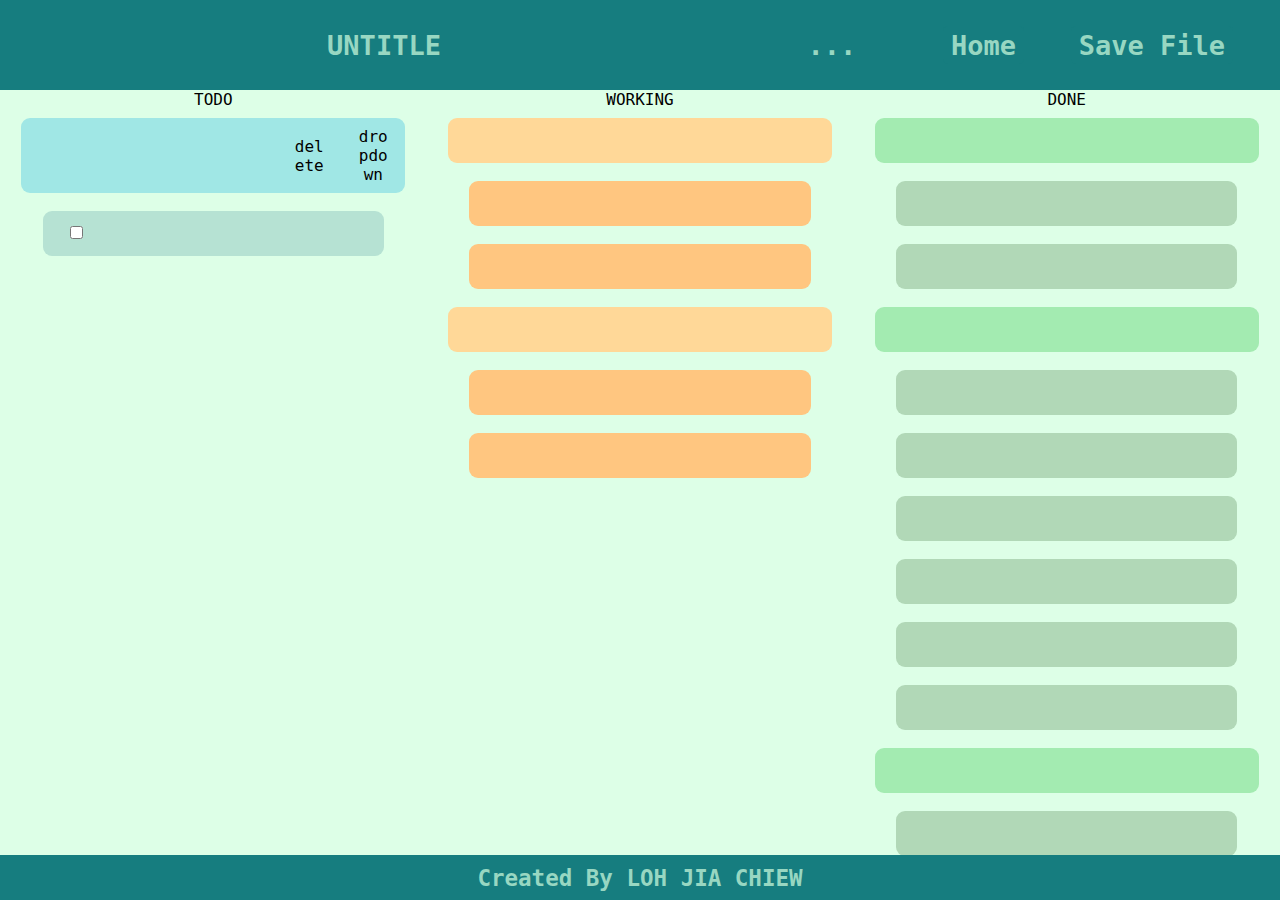
==== todo.html @ 1f69eca2 "show title at todo.html" ====
<!DOCTYPE html>
<!--https://www.freecodecamp.org/news/basic-html5-template-boilerplate-code-example/-->
<html lang="en">
	<head>
		<meta charset="UTF-8">
		<meta name="viewport" content="width=device-width, initial-scale=1.0">
		<title>Todo List</title>
		<link rel="stylesheet" href="./style.css">
		<link rel="shortcut icon" href="./favicon.ico">
	</head>
	
	<body>
		<header class="text-center">
			<div id="todo_menu">
				<div id="todo_mainmenu">
					<div id="todo_filename" contenteditable spellcheck="false">UNTITLE</div>
				</div>
				
				<div id="todo_saving_process">
					...
				</div>
				
				<div id="todo_submenu">
					<div class="content_button" onclick="javascript:void(window.location.href='index.html')">Home</div>
					<div class="content_button" id="save_file">Save File</div>
				</div>
				
			</div>
		</header>
		
		<section class="text-center">
			<div id="todo_list">
				<div id="todo_div">
					<div>TODO</div>
					<div id="todo_items">
						<div class="item" draggable=true>
							<div class="main_todo_item">
								<div class="textarea" contenteditable spellcheck="false"></div>
								<div>delete</div>
								<div>dropdown</div>
							</div>
							<div class="sub_todo_item">
								<div><input type="checkbox"></div>
								<div class="textarea" contenteditable spellcheck="false"></div>
							</div>
						</div>
					</div>
					
				</div>
				
				<div id="working_div">
					<div>WORKING</div>
					
					<div id="working_items">
						<div class="item" draggable=true>
							<div class="main_working_item"></div>
							<div class="sub_working_item"></div>
							<div class="sub_working_item"></div>
						</div>
						
						<div class="item" draggable=true>
							<div class="main_working_item"></div>
							<div class="sub_working_item"></div>
							<div class="sub_working_item"></div>
						</div>
					</div>
					
				</div>
				
				<div id="done_div">
					<div>DONE</div>
					
					<div id="done_items">
						<div class="item" draggable=true>
							<div class="main_done_item"></div>
							<div class="sub_done_item"></div>
							<div class="sub_done_item"></div>
						</div>
						
						<div class="item" draggable=true>
							<div class="main_done_item"></div>
							<div class="sub_done_item"></div>
							<div class="sub_done_item"></div>
							<div class="sub_done_item"></div>
							<div class="sub_done_item"></div>
							<div class="sub_done_item"></div>
							<div class="sub_done_item"></div>
						</div>
						
						<div class="item" draggable=true>
							<div class="main_done_item"></div>
							<div class="sub_done_item"></div>
							<div class="sub_done_item"></div>
						</div>
						
						<div class="item" draggable=true>
							<div class="main_done_item"></div>
							<div class="sub_done_item"></div>
							<div class="sub_done_item"></div>
						</div>
						
						<div class="item" draggable=true>
							<div class="main_done_item"></div>
							<div class="sub_done_item"></div>
							<div class="sub_done_item"></div>
						</div>
						
						<div class="item" draggable=true>
							<div class="main_done_item"></div>
							<div class="sub_done_item"></div>
							<div class="sub_done_item"></div>
						</div>
						
						<div class="item" draggable=true>
							<div class="main_done_item"></div>
							<div class="sub_done_item"></div>
							<div class="sub_done_item"></div>
						</div>
					</div>
				</div>
			</div>
		</section>
		
		<footer class="text-center"><div>Created By <a href="http://lohjc.github.io/">LOH JIA CHIEW</a></div></footer>
		<!--<script src="./index.js"></script>-->
	</body>
</html>
---- style.css ----
* {
	/*font-family: "Trebuchet MS", sans-serif;*/
	font-family: "Monaco", monospace;
	
	margin: 0;
	word-wrap: break-word;
	
	/*https://www.canva.com/colors/color-palettes/rosettes-and-cream/*/
	--dark-hot-pink: #EF7C8E;
	--cream: #FAE8E0;
	--spearmint: #B6E2D3;
	--rosewater: #D8A7B1;
	
	/*https://www.canva.com/colors/color-palettes/pastel-dreams/*/
	--yellow: #FBE7C6;
	--mint: #B4F8C8;
	--tiffany-blue: #A0E7E5;
	--light-hot-pink: #FFAEBC;
	
	/*https://www.canva.com/colors/color-palettes/water-foam/*/
	--mint2: #DDFFE7;
	--spearmint2: #98D7C2;
	--teal-green: #167D7F;
	--teal: #29A0B1;
	
	/*from canva too*/
	--light-orange: #FFD898;
	--dark-orange: #FFC680;
	--neon-green: #A3EBB1;
	--kelly-green: #B1D8B7;
}

html {
	height: 100%;
}

.text-center {
	text-align: center;
}

.textarea {
	width: 100%;
}

[contenteditable]
{
	outline: transparent;
}

/*width > height*/
@media screen and (orientation:landscape) {
	header {
		font-size: 3.5vh;
	}
	
	header button, header div {
		font-size: 3vh;
	}
	
	footer {
		font-size: 2.5vh;
	}
	
	.main_todo_item, .main_working_item, .main_done_item {
		min-height: 3vh;
		border-radius: 1vh;
		padding: 1vh 0;
		margin: 1vh 0;
	}
	
	.sub_todo_item, .sub_working_item, .sub_done_item {
		min-height: 3vh;
		border-radius: 1vh;
		padding: 1vh 0;
		margin: 1vh 0;
	}
	
	.textarea {
		min-height: 3vh;
	}
	
	::-webkit-scrollbar {
		width: 1.5vh;
	}
	
	::-webkit-scrollbar-thumb {
		border-radius: 1.5vh;
	}
	
	::-webkit-scrollbar-button {
		visibility: hidden;
		height: 0.5vh;
	}
}

/*height > width*/
@media screen and (orientation:portrait) {
	header {
		font-size: 7vw;
	}
	
	header button, header div {
		font-size: 3vw;
	}
	
	footer {
		font-size: 2.5vw;
	}	
	
	.main_todo_item, .main_working_item, .main_done_item {
		min-height: 3vw;
		border-radius: 1vw;
		padding: 1vw 0;
		margin: 1vw 0;
	}
	
	.sub_todo_item, .sub_working_item, .sub_done_item {
		min-height: 3vw;
		border-radius: 1vw;
		padding: 1vw 0;
		margin: 1vw 0;
	}
	
	.textarea {
		min-height: 3vw;
	}
	
	::-webkit-scrollbar {
		width: 1.5vw;
		padding: 1.5vw 0;
	}
	
	::-webkit-scrollbar-thumb {
		border-radius: 1.5vw;
	}
	
	::-webkit-scrollbar-button {
		visibility: hidden;
		height: 0.5vw;
	}
}

body {
	display: grid;
	height: 100%;
	grid-template-rows: 10% 85% 5%;
	background-color: var(--mint2);
}

header,footer {
	display: flex;
	align-items: center;
	justify-content: center;
	background-color: var(--teal-green);
	color: var(--spearmint2);
	font-weight: bold;
}

header a, footer a {
	color: inherit;
	text-decoration: none;
}

header a:hover, footer a:hover {
	text-decoration: underline;
}

#first_page {
	display: flex;
	flex-direction: column;
	align-items: center;
	justify-content: center;
	height: 100%;
}

.content_button {
	border: none;
	background: var(--teal-green);
	color: var(--spearmint2);
	font-weight: bold;
	border-radius: 5px;
	margin: 1% 0;
	padding: 1% 2%;
	cursor: pointer;
}

.content_button label {
	cursor: pointer;
}

.content_button label:hover {
	background: var(--teal);
	color: var(--mint);
}

.content_button:hover{
	background: var(--teal);
	color: var(--mint);
}

button {
	border: none;
	background: var(--teal-green);
	color: var(--spearmint2);
	font-weight: bold;
	border-radius: 5px;
	margin: 1% 0;
	padding: 1% 2%;
	cursor: pointer;
}

button:hover {
	background: var(--teal);
	color: var(--mint);
}

#todo_menu {
	width: 100%;
	display: grid;
	grid-template-columns: 60% 10% 30%;
	align-items: center;
}

#todo_mainmenu{
	height: 100%;
	display: flex;
	flex-direction: column;
	justify-content: center;
	align-items: center;
	padding: 0 2%;
}

#todo_filename 
{
	/*60% of the header is for input, 2% is the padding*/
	inline-size: calc(60vw - 2vw); 
	word-wrap: break-word;
	/*background-color: white;*/
}

#todo_submenu {
	display: flex;
	flex-direction: row;
	align-items: center;
	justify-content: space-evenly;
}

#todo_list {
	height: 100%;
	display: grid;
	grid-template-columns: 1fr 1fr 1fr;
	grid-template-rows: 1fr;
	align-items: center;
}

#todo_div, #working_div, #done_div{
	height: 100%;
	width: 100%;
	display: flex;
	flex-direction: column;
	justify-content: flex-start;
	overflow-y: auto;
}

/* https://developer.mozilla.org/zh-CN/docs/Web/CSS/::-webkit-scrollbar */
/* https://www.w3schools.com/howto/tryit.asp?filename=tryhow_css_custom_scrollbar */

#todo_div::-webkit-scrollbar-thumb {
	background-color: var(--spearmint);
}

#working_div::-webkit-scrollbar-thumb {
	background-color: var(--dark-orange);
}

#done_div::-webkit-scrollbar-thumb {
	background-color: var(--kelly-green);
}
/*
#todo_items, #working_items, #done_items {
}
*/

.main_todo_item,  .main_working_item, .main_done_item {
	width: 90%;
	height: 100%;
	display: grid;
	grid-template-columns: 60% 10% 10%;
	align-items: center;
	justify-content: space-around;
}
.sub_todo_item, .sub_working_item, .sub_done_item {
	width: 80%;
	height: 100%;
	display: grid;
	grid-template-columns: 10% 70%;
	align-items: center;
	justify-content: space-around;
}

.item {
	width: 100%;
	display: flex;
	flex-direction: column;
	align-items: center;
	justify-content: center;
}

.main_todo_item {
	background-color: var(--tiffany-blue);
}

.sub_todo_item {
	background-color: var(--spearmint);
}

.main_working_item {
	background-color: var(--light-orange);
}
.sub_working_item {
	background-color: var(--dark-orange);
}
.main_done_item {
	background-color: var(--neon-green);
}
.sub_done_item {
	background-color: var(--kelly-green);
}

/*TODO: useful link for dynamic font https://css-tricks.com/snippets/css/fluid-typography/ */
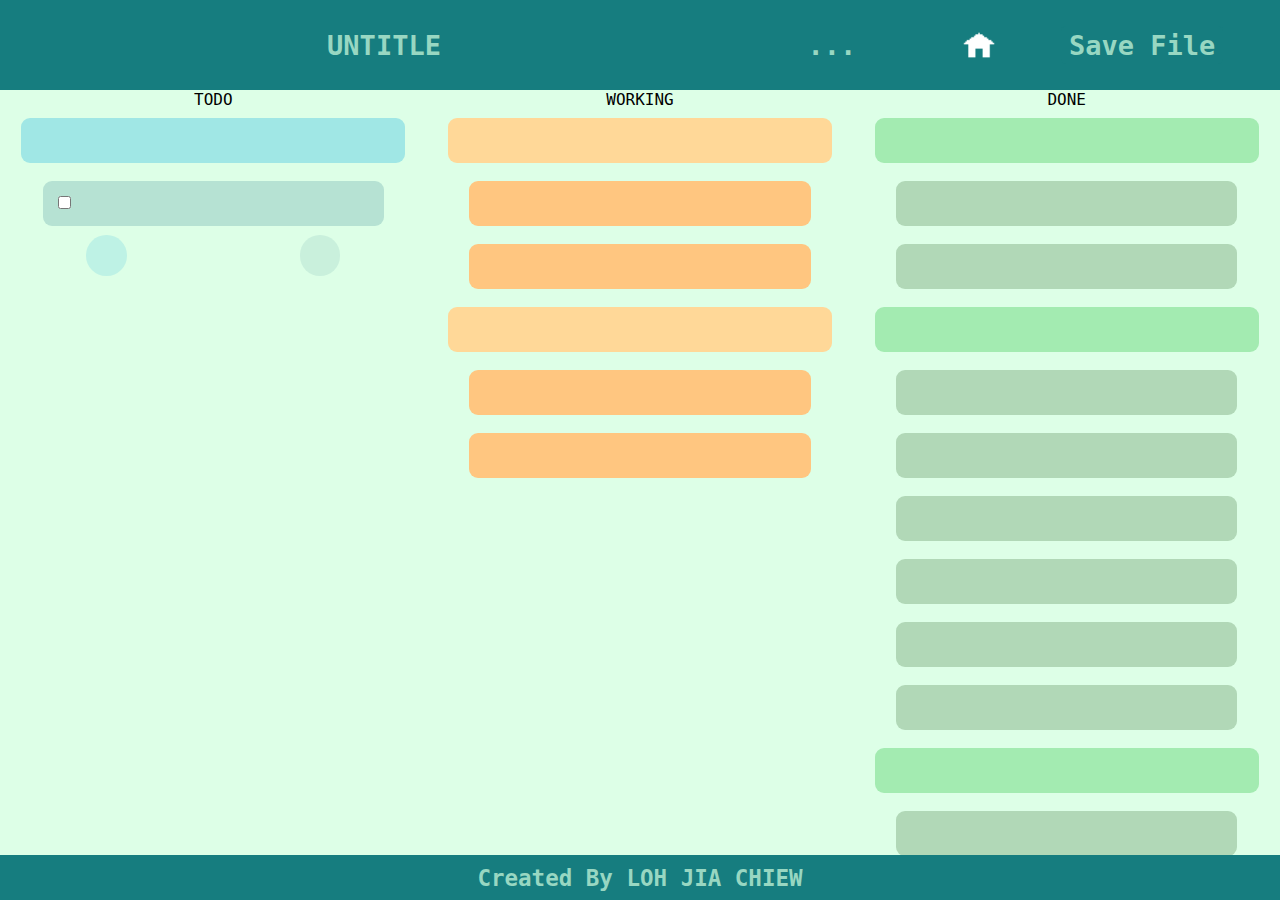
==== commit 0e9574ba: "make the icons in todo.html update when upload file" ====
--- a/todo.html
+++ b/todo.html
@@ -21,7 +21,7 @@
 				</div>
 				
 				<div id="todo_submenu">
-					<div class="content_button" onclick="javascript:void(window.location.href='index.html')">Home</div>
+					<div class="content_button" onclick="javascript:void(window.location.href='index.html')" id="home_button"></div>
 					<div class="content_button" id="save_file">Save File</div>
 				</div>
 				
@@ -36,8 +36,8 @@
 						<div class="item" draggable=true>
 							<div class="main_todo_item">
 								<div class="textarea" contenteditable spellcheck="false"></div>
-								<div>delete</div>
-								<div>dropdown</div>
+								<div id="delete_todo_item"></div>
+								<div id="pulldrop"></div>
 							</div>
 							<div class="sub_todo_item">
 								<div><input type="checkbox"></div>
@@ -46,6 +46,10 @@
 						</div>
 					</div>
 					
+					<div id="add_todo_items">
+						<div class="round_button" id="add_main_todo_item"></div>
+						<div class="round_button" id="add_sub_todo_item"></div>
+					</div>
 				</div>
 				
 				<div id="working_div">
--- a/style.css
+++ b/style.css
@@ -79,6 +79,21 @@
 		min-height: 3vh;
 	}
 	
+	.round_button {
+		width: 4.5vh;
+		height: 4.5vh;
+	}
+	
+	#delete_todo_item, #pulldrop{
+		background-size: 3vh 3vh;
+	}
+	
+	#home_button {
+		height: 4vh;
+		width: 4vh;
+		background-size: 4vh 4vh;
+	}
+	
 	::-webkit-scrollbar {
 		width: 1.5vh;
 	}
@@ -123,6 +138,21 @@
 	
 	.textarea {
 		min-height: 3vw;
+	}
+	
+	.round_button {
+		width: 4.5vw;
+		height: 4.5vw;
+	}
+	
+	#delete_todo_item, #pulldrop {
+		background-size: 3vw 3vw;
+	}
+	
+	#home_button {
+		height: 4vw;
+		width: 4vw;
+		background-size: 4vw 4vw;
 	}
 	
 	::-webkit-scrollbar {
@@ -293,7 +323,7 @@
 	width: 80%;
 	height: 100%;
 	display: grid;
-	grid-template-columns: 10% 70%;
+	grid-template-columns: 5% 80%;
 	align-items: center;
 	justify-content: space-around;
 }
@@ -327,4 +357,70 @@
 	background-color: var(--kelly-green);
 }
 
-/*TODO: useful link for dynamic font https://css-tricks.com/snippets/css/fluid-typography/ */
+#add_todo_items {
+	display: grid;
+	grid-template-columns: 1fr 1fr;
+	justify-content: space-around;
+}
+
+.round_button {
+	margin: auto;
+    border-radius: 50%;
+	background-size: 50% 50%;
+	opacity: 0.5;
+	cursor: pointer;
+}
+
+.round_button:hover {
+	opacity: 1;
+}
+
+#add_main_todo_item{
+	background-color: var(--tiffany-blue);
+	background-image: url("add.png");
+	background-repeat: no-repeat;
+	background-position: center;
+}
+
+#add_sub_todo_item {
+	background-color: var(--spearmint);
+	background-image: url("add.png");
+	background-repeat: no-repeat;
+	background-position: center;
+}
+
+#delete_todo_item {
+	height: 100%;
+	width: 100%;
+	background-image: url("delete.png");
+	background-repeat: no-repeat;
+	background-position: center;
+	opacity: 0.5;
+	cursor: pointer;
+}
+
+#delete_todo_item:hover {
+	opacity: 1;
+}
+
+#pulldrop {
+	height: 100%;
+	width: 100%;
+	background-image: url("dropdown.png");
+	background-repeat: no-repeat;
+	background-position: center;
+	opacity: 0.5;
+	cursor: pointer;
+}
+
+#pulldrop:hover {
+	opacity: 1;
+}
+
+#home_button {
+	background-image: url("home.png");
+	background-repeat: no-repeat;
+	background-position: center;
+}
+
+/*useful link for dynamic font https://css-tricks.com/snippets/css/fluid-typography/ */
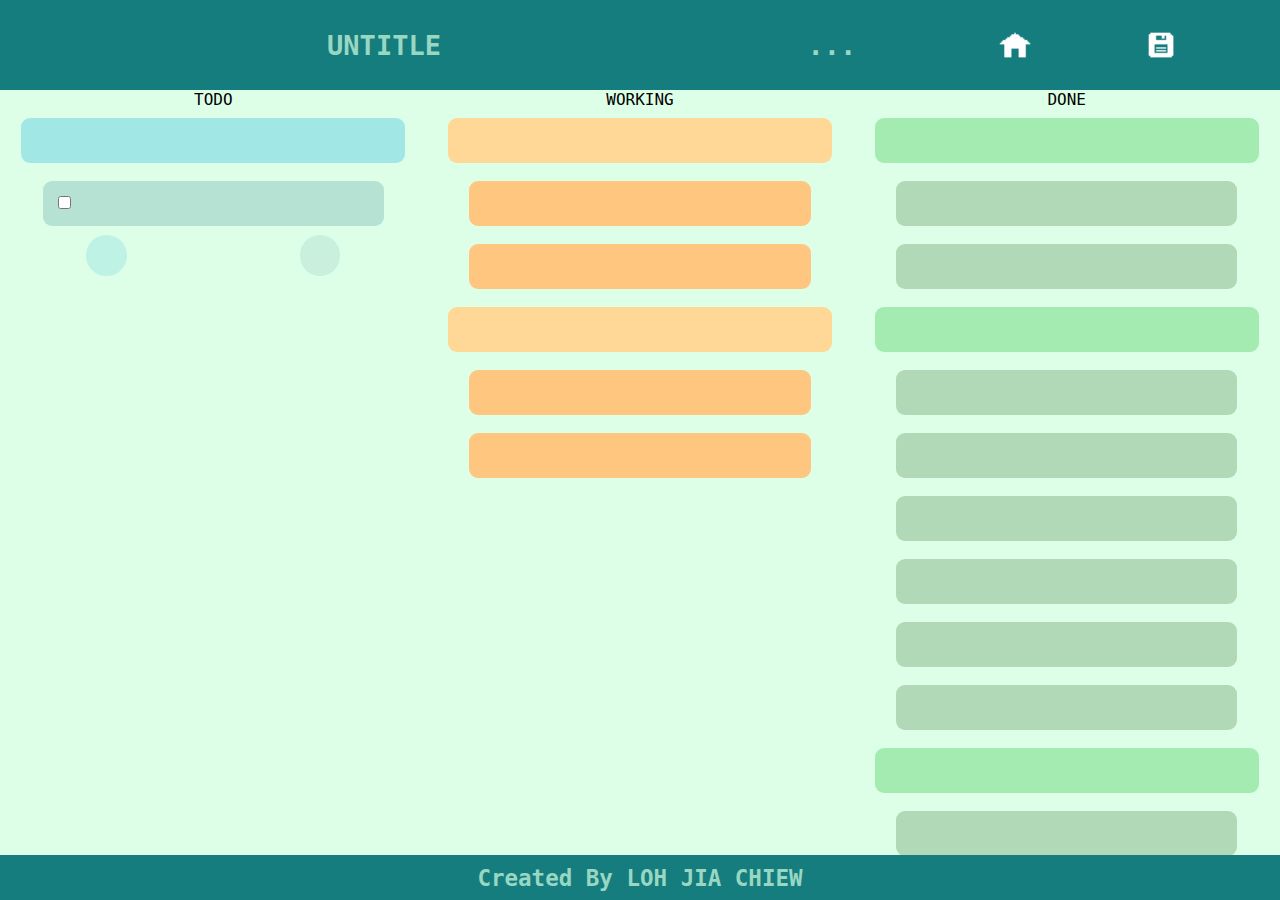
==== commit 92eb13c3: "done home and save icon" ====
--- a/todo.html
+++ b/todo.html
@@ -22,7 +22,7 @@
 				
 				<div id="todo_submenu">
 					<div class="content_button" onclick="javascript:void(window.location.href='index.html')" id="home_button"></div>
-					<div class="content_button" id="save_file">Save File</div>
+					<div class="content_button" id="save_file"></div>
 				</div>
 				
 			</div>
--- a/style.css
+++ b/style.css
@@ -88,7 +88,7 @@
 		background-size: 3vh 3vh;
 	}
 	
-	#home_button {
+	#home_button, #save_file {
 		height: 4vh;
 		width: 4vh;
 		background-size: 4vh 4vh;
@@ -149,7 +149,7 @@
 		background-size: 3vw 3vw;
 	}
 	
-	#home_button {
+	#home_button, #save_file {
 		height: 4vw;
 		width: 4vw;
 		background-size: 4vw 4vw;
@@ -423,4 +423,10 @@
 	background-position: center;
 }
 
+#save_file {
+	background-image: url("save.png");
+	background-repeat: no-repeat;
+	background-position: center;
+}
+
 /*useful link for dynamic font https://css-tricks.com/snippets/css/fluid-typography/ */
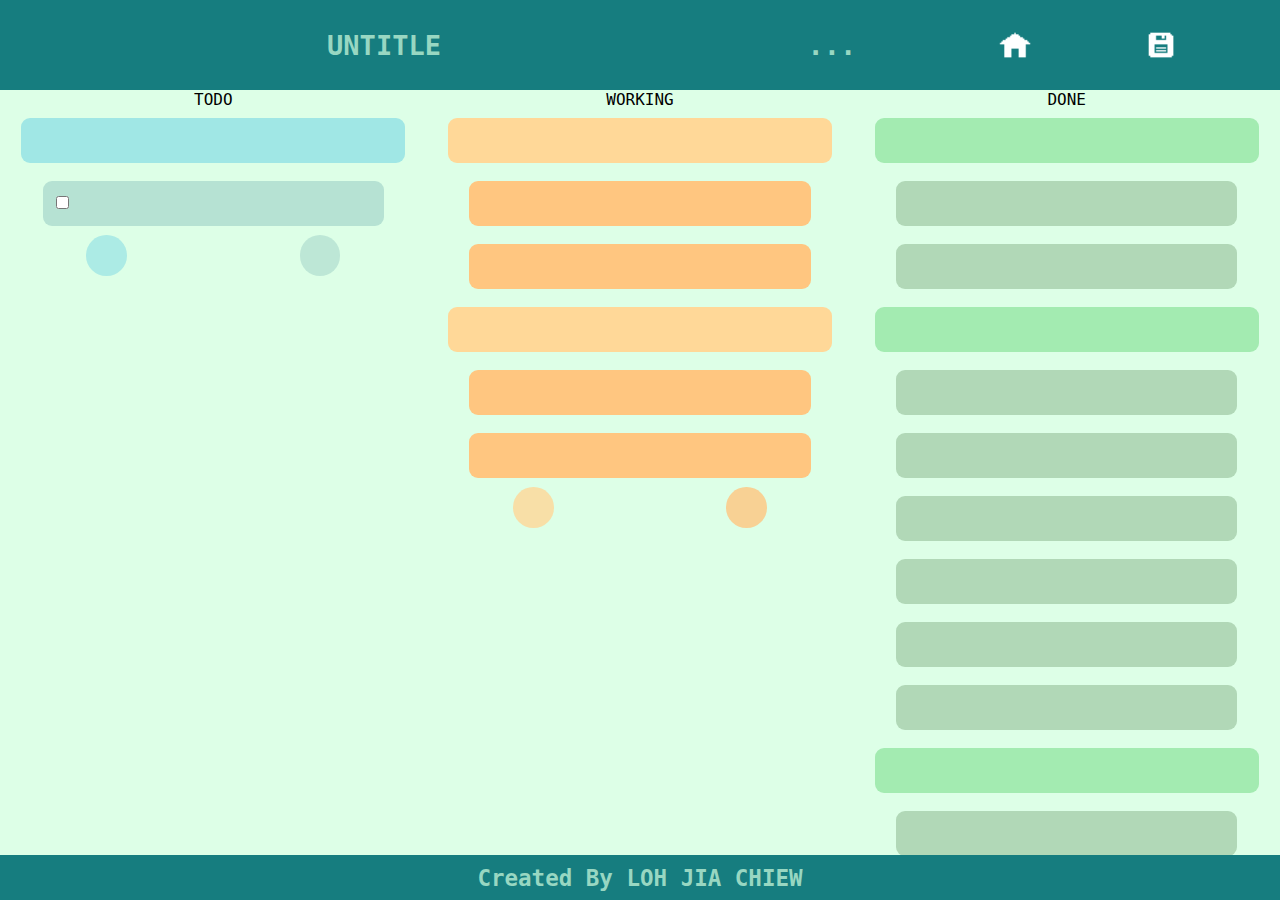
==== commit 29f64b51: "removed dropdown and made upload files page has all the icons" ====
--- a/todo.html
+++ b/todo.html
@@ -36,17 +36,17 @@
 						<div class="item" draggable=true>
 							<div class="main_todo_item">
 								<div class="textarea" contenteditable spellcheck="false"></div>
-								<div id="delete_todo_item"></div>
-								<div id="pulldrop"></div>
+								<div class="delete_item"></div>
 							</div>
 							<div class="sub_todo_item">
 								<div><input type="checkbox"></div>
 								<div class="textarea" contenteditable spellcheck="false"></div>
+								<div class="delete_item"></div>
 							</div>
 						</div>
 					</div>
 					
-					<div id="add_todo_items">
+					<div id="add_items">
 						<div class="round_button" id="add_main_todo_item"></div>
 						<div class="round_button" id="add_sub_todo_item"></div>
 					</div>
@@ -67,6 +67,11 @@
 							<div class="sub_working_item"></div>
 							<div class="sub_working_item"></div>
 						</div>
+					</div>
+					
+					<div id="add_items">
+						<div class="round_button" id="add_main_working_item"></div>
+						<div class="round_button" id="add_sub_working_item"></div>
 					</div>
 					
 				</div>
@@ -121,6 +126,11 @@
 							<div class="sub_done_item"></div>
 						</div>
 					</div>
+					
+					<div id="add_items">
+						<div class="round_button" id="add_main_done_item"></div>
+						<div class="round_button" id="add_sub_done_item"></div>
+					</div>
 				</div>
 			</div>
 		</section>
--- a/style.css
+++ b/style.css
@@ -84,7 +84,9 @@
 		height: 4.5vh;
 	}
 	
-	#delete_todo_item, #pulldrop{
+	.delete_item, #pulldrop{
+		height: 3vh;
+		width: 3vh;
 		background-size: 3vh 3vh;
 	}
 	
@@ -145,7 +147,9 @@
 		height: 4.5vw;
 	}
 	
-	#delete_todo_item, #pulldrop {
+	.delete_item, #pulldrop {
+		height: 3vw;
+		width: 3vw;
 		background-size: 3vw 3vw;
 	}
 	
@@ -315,7 +319,7 @@
 	width: 90%;
 	height: 100%;
 	display: grid;
-	grid-template-columns: 60% 10% 10%;
+	grid-template-columns: 70% 10%;
 	align-items: center;
 	justify-content: space-around;
 }
@@ -323,7 +327,7 @@
 	width: 80%;
 	height: 100%;
 	display: grid;
-	grid-template-columns: 5% 80%;
+	grid-template-columns: 5% 65% 10%;
 	align-items: center;
 	justify-content: space-around;
 }
@@ -357,7 +361,7 @@
 	background-color: var(--kelly-green);
 }
 
-#add_todo_items {
+#add_items {
 	display: grid;
 	grid-template-columns: 1fr 1fr;
 	justify-content: space-around;
@@ -367,7 +371,7 @@
 	margin: auto;
     border-radius: 50%;
 	background-size: 50% 50%;
-	opacity: 0.5;
+	opacity: 0.8;
 	cursor: pointer;
 }
 
@@ -389,9 +393,35 @@
 	background-position: center;
 }
 
-#delete_todo_item {
-	height: 100%;
-	width: 100%;
+#add_main_working_item{
+	background-color: var(--light-orange);
+	background-image: url("add.png");
+	background-repeat: no-repeat;
+	background-position: center;
+}
+
+#add_sub_working_item {
+	background-color: var(--dark-orange);
+	background-image: url("add.png");
+	background-repeat: no-repeat;
+	background-position: center;
+}
+
+#add_main_done_item{
+	background-color: var(--neon-green);
+	background-image: url("add.png");
+	background-repeat: no-repeat;
+	background-position: center;
+}
+
+#add_sub_done_item {
+	background-color: var(--kelly-green);
+	background-image: url("add.png");
+	background-repeat: no-repeat;
+	background-position: center;
+}
+
+.delete_item {
 	background-image: url("delete.png");
 	background-repeat: no-repeat;
 	background-position: center;
@@ -399,7 +429,7 @@
 	cursor: pointer;
 }
 
-#delete_todo_item:hover {
+.delete_item:hover {
 	opacity: 1;
 }
 
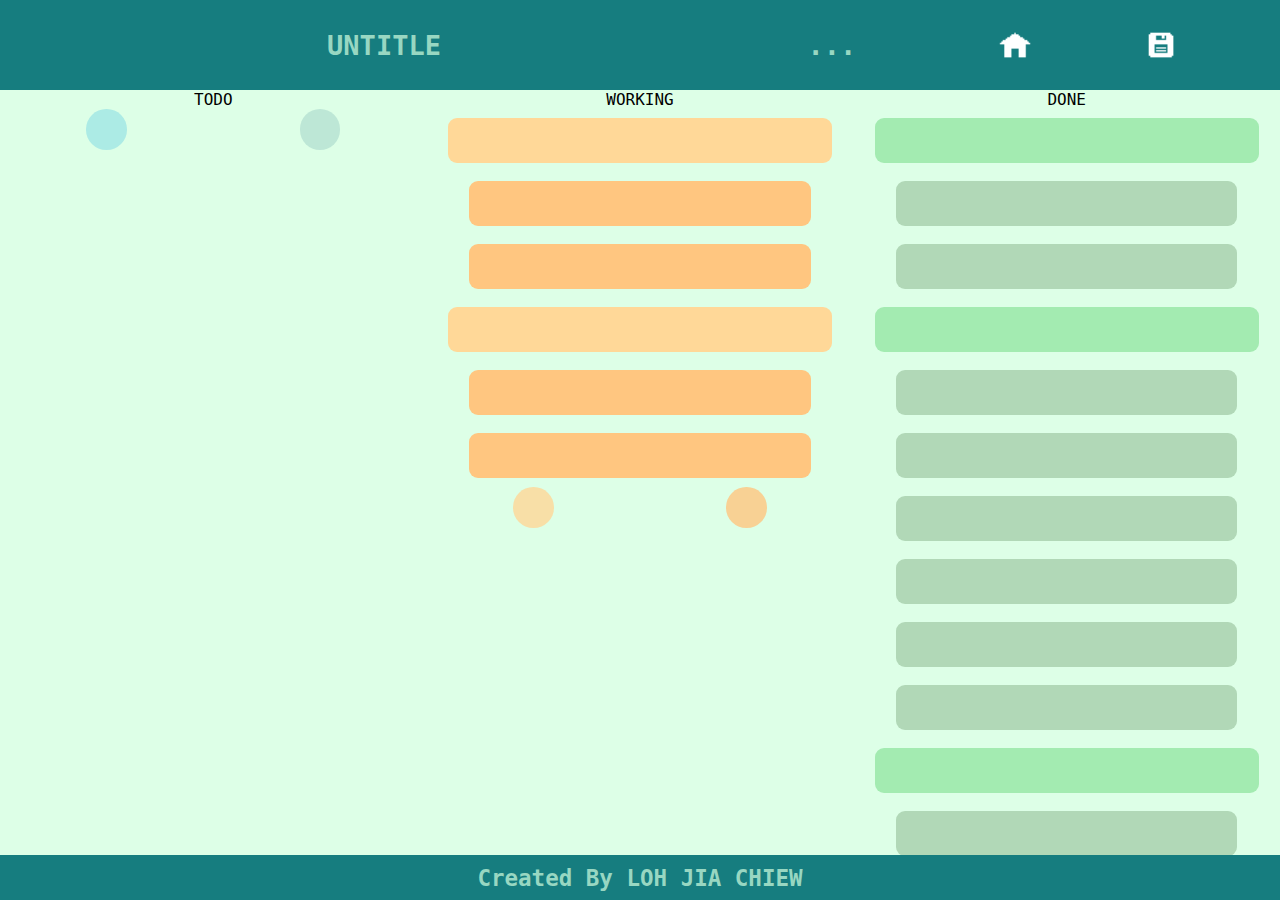
==== commit 9c39cfdb: "can add item in new todo list>todo" ====
--- a/todo.html
+++ b/todo.html
@@ -33,6 +33,7 @@
 				<div id="todo_div">
 					<div>TODO</div>
 					<div id="todo_items">
+					<!--
 						<div class="item" draggable=true>
 							<div class="main_todo_item">
 								<div class="textarea" contenteditable spellcheck="false"></div>
@@ -44,11 +45,12 @@
 								<div class="delete_item"></div>
 							</div>
 						</div>
+					-->
 					</div>
 					
 					<div id="add_items">
-						<div class="round_button" id="add_main_todo_item"></div>
-						<div class="round_button" id="add_sub_todo_item"></div>
+						<div class="round_button" id="add_main_todo_item" onclick="addMainToDoItem()"></div>
+						<div class="round_button" id="add_sub_todo_item" onclick="addSubToDoItem()"></div>
 					</div>
 				</div>
 				
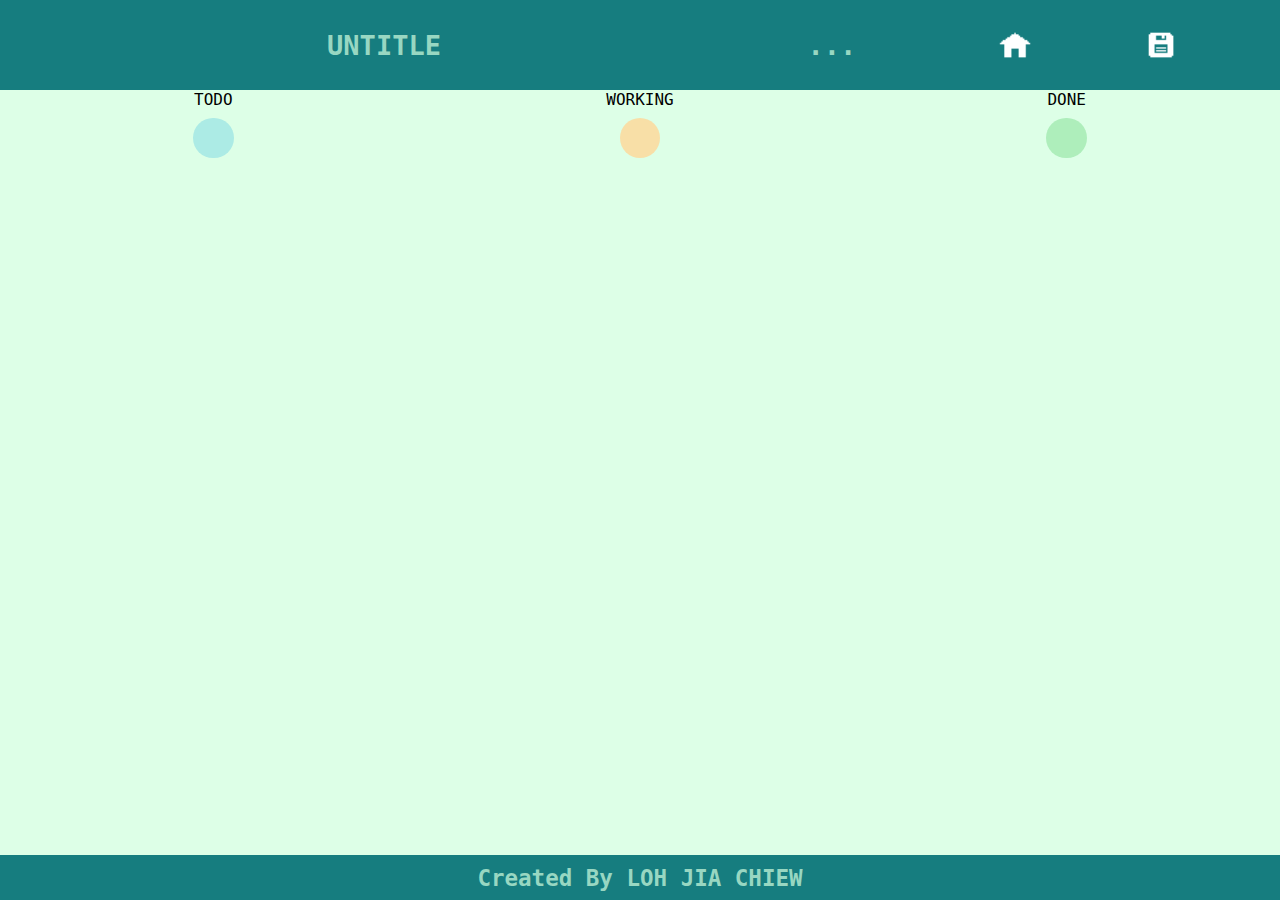
==== commit c61b4374: "new todo file design done, can now add items and delete items" ====
--- a/todo.html
+++ b/todo.html
@@ -33,7 +33,7 @@
 				<div id="todo_div">
 					<div>TODO</div>
 					<div id="todo_items">
-					<!--
+						<!--
 						<div class="item" draggable=true>
 							<div class="main_todo_item">
 								<div class="textarea" contenteditable spellcheck="false"></div>
@@ -44,20 +44,19 @@
 								<div class="textarea" contenteditable spellcheck="false"></div>
 								<div class="delete_item"></div>
 							</div>
+							<div class="round_button add_sub_todo_item" onclick="addSubToDoItem()"></div>
 						</div>
-					-->
+						-->
 					</div>
-					
-					<div id="add_items">
+					<div>
 						<div class="round_button" id="add_main_todo_item" onclick="addMainToDoItem()"></div>
-						<div class="round_button" id="add_sub_todo_item" onclick="addSubToDoItem()"></div>
 					</div>
 				</div>
 				
 				<div id="working_div">
 					<div>WORKING</div>
-					
 					<div id="working_items">
+					<!--
 						<div class="item" draggable=true>
 							<div class="main_working_item"></div>
 							<div class="sub_working_item"></div>
@@ -69,11 +68,11 @@
 							<div class="sub_working_item"></div>
 							<div class="sub_working_item"></div>
 						</div>
+						<div class="round_button add_sub_working_item"></div>
+					-->
 					</div>
-					
-					<div id="add_items">
-						<div class="round_button" id="add_main_working_item"></div>
-						<div class="round_button" id="add_sub_working_item"></div>
+					<div>
+						<div class="round_button" id="add_main_working_item" onclick="addMainWorkingItem()"></div>
 					</div>
 					
 				</div>
@@ -82,6 +81,7 @@
 					<div>DONE</div>
 					
 					<div id="done_items">
+					<!--
 						<div class="item" draggable=true>
 							<div class="main_done_item"></div>
 							<div class="sub_done_item"></div>
@@ -127,11 +127,12 @@
 							<div class="sub_done_item"></div>
 							<div class="sub_done_item"></div>
 						</div>
+						<div class="round_button add_sub_done_item"></div>
+					-->
 					</div>
 					
 					<div id="add_items">
-						<div class="round_button" id="add_main_done_item"></div>
-						<div class="round_button" id="add_sub_done_item"></div>
+						<div class="round_button" id="add_main_done_item" onclick="addMainDoneItem()"></div>
 					</div>
 				</div>
 			</div>
--- a/style.css
+++ b/style.css
@@ -361,14 +361,8 @@
 	background-color: var(--kelly-green);
 }
 
-#add_items {
-	display: grid;
-	grid-template-columns: 1fr 1fr;
-	justify-content: space-around;
-}
-
 .round_button {
-	margin: auto;
+	margin: 2% auto;
     border-radius: 50%;
 	background-size: 50% 50%;
 	opacity: 0.8;
@@ -386,7 +380,7 @@
 	background-position: center;
 }
 
-#add_sub_todo_item {
+.add_sub_todo_item {
 	background-color: var(--spearmint);
 	background-image: url("add.png");
 	background-repeat: no-repeat;
@@ -400,7 +394,7 @@
 	background-position: center;
 }
 
-#add_sub_working_item {
+.add_sub_working_item {
 	background-color: var(--dark-orange);
 	background-image: url("add.png");
 	background-repeat: no-repeat;
@@ -414,7 +408,7 @@
 	background-position: center;
 }
 
-#add_sub_done_item {
+.add_sub_done_item {
 	background-color: var(--kelly-green);
 	background-image: url("add.png");
 	background-repeat: no-repeat;
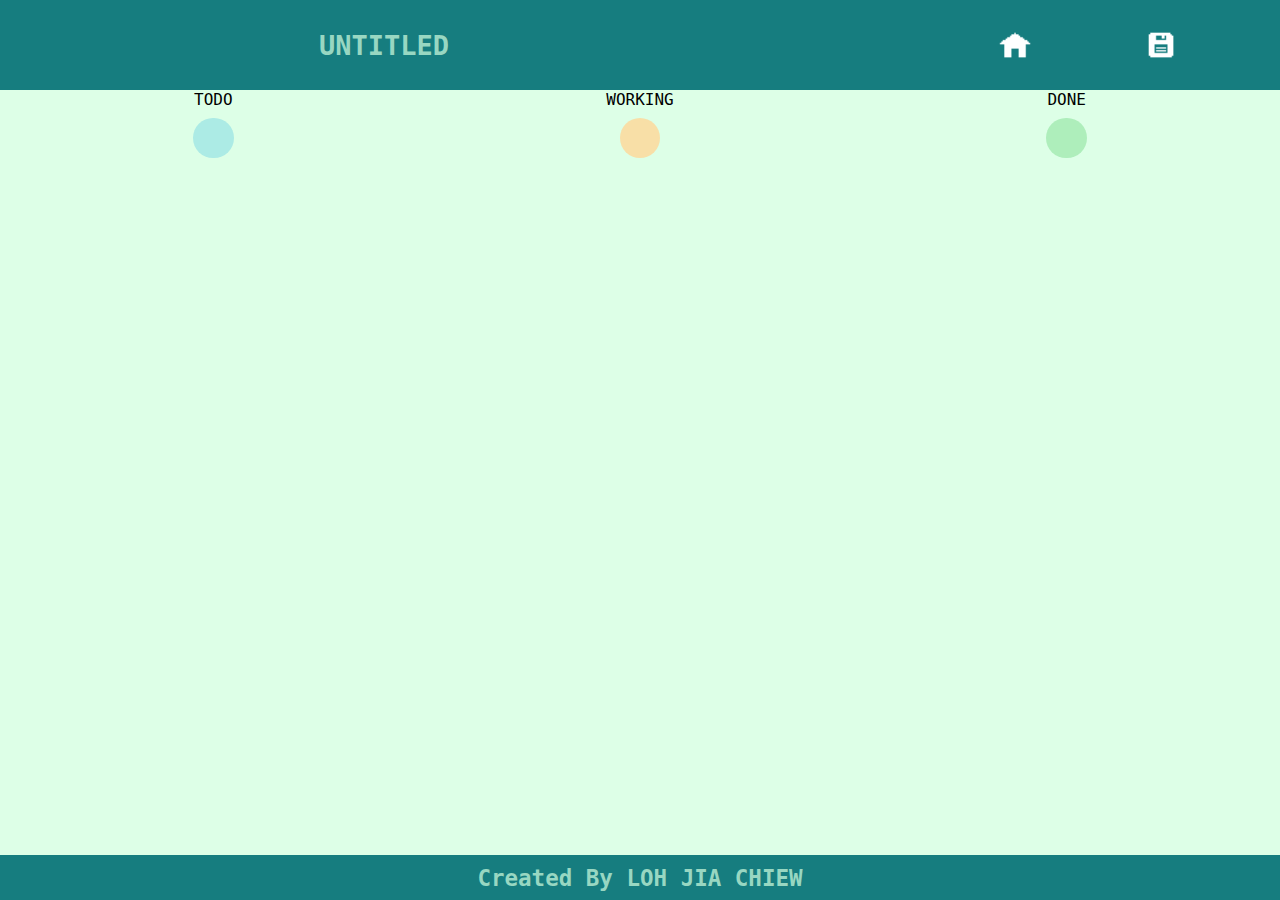
==== commit 09b932a0: "make sub item able to drag and drop within its parent, created some testing files" ====
--- a/todo.html
+++ b/todo.html
@@ -13,15 +13,13 @@
 		<header class="text-center">
 			<div id="todo_menu">
 				<div id="todo_mainmenu">
-					<div id="todo_filename" contenteditable spellcheck="false">UNTITLE</div>
+					<div id="todo_filename">UNTITLED</div>
 				</div>
 				
-				<div id="todo_saving_process">
-					...
-				</div>
+				<div id="todo_saving_process"></div>
 				
 				<div id="todo_submenu">
-					<div class="content_button" onclick="javascript:void(window.location.href='index.html')" id="home_button"></div>
+					<div class="content_button" id="home_button"></div>
 					<div class="content_button" id="save_file"></div>
 				</div>
 				
@@ -33,20 +31,6 @@
 				<div id="todo_div">
 					<div>TODO</div>
 					<div id="todo_items">
-						<!--
-						<div class="item" draggable=true>
-							<div class="main_todo_item">
-								<div class="textarea" contenteditable spellcheck="false"></div>
-								<div class="delete_item"></div>
-							</div>
-							<div class="sub_todo_item">
-								<div><input type="checkbox"></div>
-								<div class="textarea" contenteditable spellcheck="false"></div>
-								<div class="delete_item"></div>
-							</div>
-							<div class="round_button add_sub_todo_item" onclick="addSubToDoItem()"></div>
-						</div>
-						-->
 					</div>
 					<div>
 						<div class="round_button" id="add_main_todo_item" onclick="addMainToDoItem()"></div>
@@ -56,20 +40,6 @@
 				<div id="working_div">
 					<div>WORKING</div>
 					<div id="working_items">
-					<!--
-						<div class="item" draggable=true>
-							<div class="main_working_item"></div>
-							<div class="sub_working_item"></div>
-							<div class="sub_working_item"></div>
-						</div>
-						
-						<div class="item" draggable=true>
-							<div class="main_working_item"></div>
-							<div class="sub_working_item"></div>
-							<div class="sub_working_item"></div>
-						</div>
-						<div class="round_button add_sub_working_item"></div>
-					-->
 					</div>
 					<div>
 						<div class="round_button" id="add_main_working_item" onclick="addMainWorkingItem()"></div>
@@ -81,54 +51,6 @@
 					<div>DONE</div>
 					
 					<div id="done_items">
-					<!--
-						<div class="item" draggable=true>
-							<div class="main_done_item"></div>
-							<div class="sub_done_item"></div>
-							<div class="sub_done_item"></div>
-						</div>
-						
-						<div class="item" draggable=true>
-							<div class="main_done_item"></div>
-							<div class="sub_done_item"></div>
-							<div class="sub_done_item"></div>
-							<div class="sub_done_item"></div>
-							<div class="sub_done_item"></div>
-							<div class="sub_done_item"></div>
-							<div class="sub_done_item"></div>
-						</div>
-						
-						<div class="item" draggable=true>
-							<div class="main_done_item"></div>
-							<div class="sub_done_item"></div>
-							<div class="sub_done_item"></div>
-						</div>
-						
-						<div class="item" draggable=true>
-							<div class="main_done_item"></div>
-							<div class="sub_done_item"></div>
-							<div class="sub_done_item"></div>
-						</div>
-						
-						<div class="item" draggable=true>
-							<div class="main_done_item"></div>
-							<div class="sub_done_item"></div>
-							<div class="sub_done_item"></div>
-						</div>
-						
-						<div class="item" draggable=true>
-							<div class="main_done_item"></div>
-							<div class="sub_done_item"></div>
-							<div class="sub_done_item"></div>
-						</div>
-						
-						<div class="item" draggable=true>
-							<div class="main_done_item"></div>
-							<div class="sub_done_item"></div>
-							<div class="sub_done_item"></div>
-						</div>
-						<div class="round_button add_sub_done_item"></div>
-					-->
 					</div>
 					
 					<div id="add_items">
--- a/style.css
+++ b/style.css
@@ -90,7 +90,7 @@
 		background-size: 3vh 3vh;
 	}
 	
-	#home_button, #save_file {
+	#home_button, #save_file, #todo_saving_process{
 		height: 4vh;
 		width: 4vh;
 		background-size: 4vh 4vh;
@@ -153,7 +153,7 @@
 		background-size: 3vw 3vw;
 	}
 	
-	#home_button, #save_file {
+	#home_button, #save_file, #todo_saving_process{
 		height: 4vw;
 		width: 4vw;
 		background-size: 4vw 4vw;
@@ -322,6 +322,7 @@
 	grid-template-columns: 70% 10%;
 	align-items: center;
 	justify-content: space-around;
+	font-weight: bold;
 }
 .sub_todo_item, .sub_working_item, .sub_done_item {
 	width: 80%;
@@ -453,4 +454,10 @@
 	background-position: center;
 }
 
+#todo_saving_process {
+	background-image: url("not_saved.png");
+	background-repeat: no-repeat;
+	background-position: center;
+}
+
 /*useful link for dynamic font https://css-tricks.com/snippets/css/fluid-typography/ */
